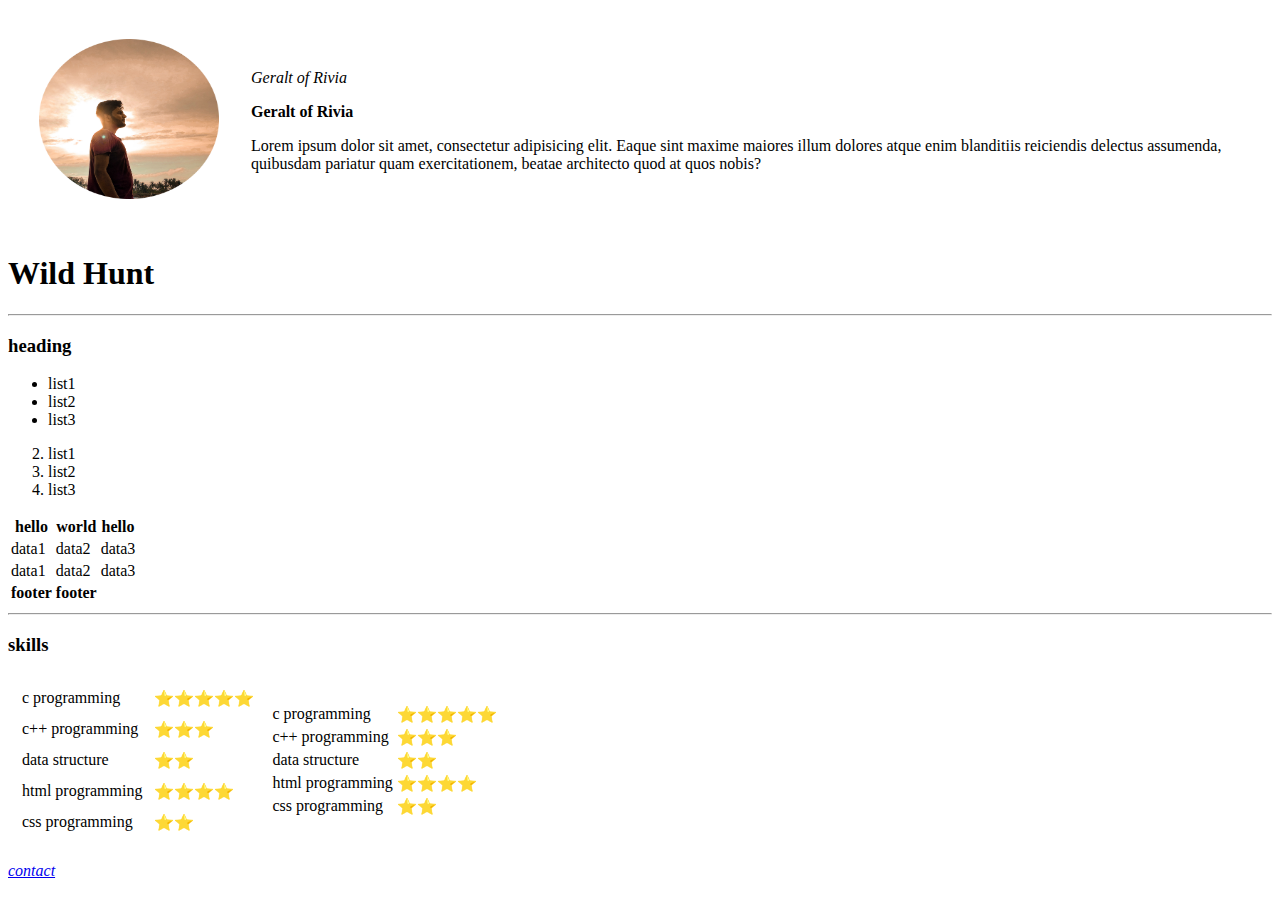
==== index.html @ 2148a447 "Add files via upload" ====
<!DOCTYPE html>
<html lang="en" dir="ltr">

<head>
  <meta charset="utf-8">
  <title>💚is in the air</title>
</head>

<body>
  <table cellspacing="30">
    <tr>
      <td><img src="circle-cropped.png" height="160" width="180"></td>
      <td><p><i>Geralt of Rivia</i></p>
      <p><strong>Geralt of Rivia</strong></p>
      <p>Lorem ipsum dolor sit amet, consectetur adipisicing elit. Eaque sint maxime
          maiores illum dolores atque enim blanditiis reiciendis delectus assumenda,
          quibusdam pariatur quam exercitationem, beatae architecto quod at quos nobis?</p></td>
    </tr>
  </table>

  <h1>Wild Hunt</h1>



      <hr>
      <h3>heading</h3>
      <ul>
      <li>list1</li>
      <li>list2</li>
      <li>list3</li>
      </ul>
      <ol start="2">
        <li>list1</li>
        <li>list2</li>
        <li>list3</li>
      </ol>
      <table>
        <thead>
          <th>hello</th>
          <th>world</th>
          <th>hello</th>
        </thead>
        <tbody>

        </tbody>
        <tfoot>
          <th>footer</th>
          <th>footer</th>
        </tfoot>
        <tr>
          <td>data1</td>
          <td>data2</td>
          <td>data3</td>
        </tr>
        <tr>
          <td>data1</td>
          <td>data2</td>
          <td>data3</td>
        </tr>
      </table>
      <hr>

      <h3>skills</h3>
      <table>
        <tr>
          <td>
            <table cellspacing="10">
              <tr>
                <td >c programming</td>
                <td>⭐⭐⭐⭐⭐</td>
              </tr>
              <tr>
                <td>c++ programming</td>
                <td>⭐⭐⭐</td>
              </tr>
              <tr>
                <td>data structure</td>
                <td>⭐⭐</td>
              </tr>
              <tr>
                <td>html programming</td>
                <td>⭐⭐⭐⭐</td>
              </tr>
              <tr>
                <td>css programming</td>
                <td>⭐⭐</td>
              </tr>
            </table>
          </td>
          <td>
            <table>
              <tr>
                <td >c programming</td>
                <td>⭐⭐⭐⭐⭐</td>
              </tr>
              <tr>
                <td>c++ programming</td>
                <td>⭐⭐⭐</td>
              </tr>
              <tr>
                <td>data structure</td>
                <td>⭐⭐</td>
              </tr>
              <tr>
                <td>html programming</td>
                <td>⭐⭐⭐⭐</td>
              </tr>
              <tr>
                <td>css programming</td>
                <td>⭐⭐</td>
              </tr>
            </table>
          </td>
        </tr>
      </table>

<p><em><a href="rivia.html">contact</a></a></a></em></p>
</body>

</html>
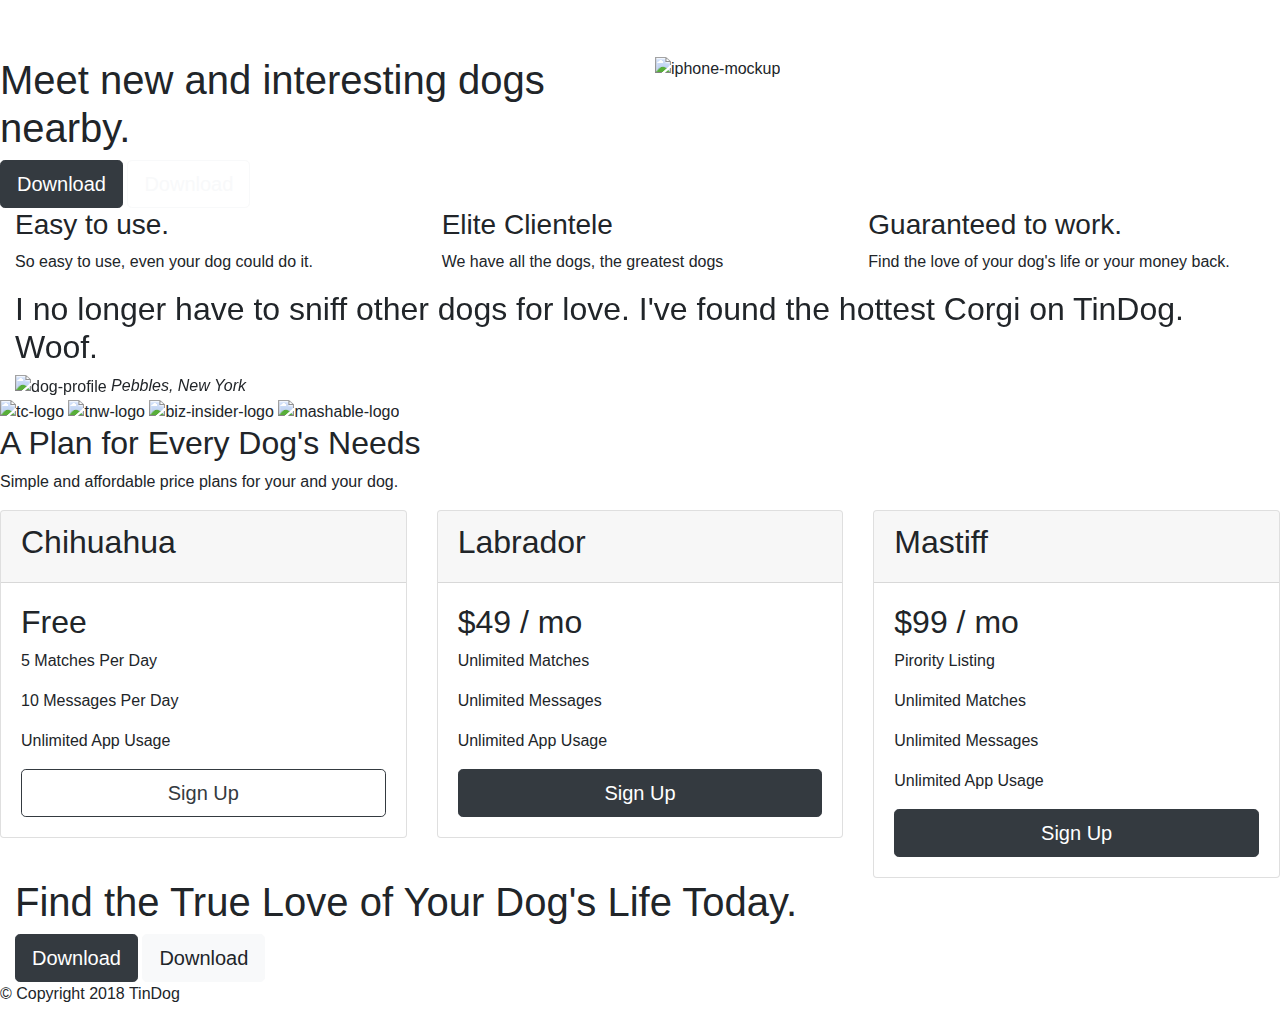
==== commit a12dd00e: "Add files via upload" ====
--- a/index.html
+++ b/index.html
@@ -1,120 +1,227 @@
 <!DOCTYPE html>
-<html lang="en" dir="ltr">
+<html>
 
 <head>
   <meta charset="utf-8">
-  <title>💚is in the air</title>
+  <title>TinDog</title>
+  <!-- google fonts -->
+  <link href="https://fonts.googleapis.com/css2?family=Montserrat:wght@900&family=Ubuntu:ital@1&display=swap" rel="stylesheet">
+   <!-- CSS stylesheet -->
+  <link rel="stylesheet" href="https://maxcdn.bootstrapcdn.com/bootstrap/4.0.0/css/bootstrap.min.css" integrity="sha384-Gn5384xqQ1aoWXA+058RXPxPg6fy4IWvTNh0E263XmFcJlSAwiGgFAW/dAiS6JXm" crossorigin="anonymous">
+  <link rel="stylesheet" href="css/styles.css">
+    <!-- font awesome -->
+    <script src="https://kit.fontawesome.com/dae1f2ab1e.js" crossorigin="anonymous"></script>
+  <!-- bootstrap script -->
+  <script src="https://code.jquery.com/jquery-3.2.1.slim.min.js" integrity="sha384-KJ3o2DKtIkvYIK3UENzmM7KCkRr/rE9/Qpg6aAZGJwFDMVNA/GpGFF93hXpG5KkN" crossorigin="anonymous"></script>
+  <script src="https://cdnjs.cloudflare.com/ajax/libs/popper.js/1.12.9/umd/popper.min.js" integrity="sha384-ApNbgh9B+Y1QKtv3Rn7W3mgPxhU9K/ScQsAP7hUibX39j7fakFPskvXusvfa0b4Q" crossorigin="anonymous"></script>
+  <script src="https://maxcdn.bootstrapcdn.com/bootstrap/4.0.0/js/bootstrap.min.js" integrity="sha384-JZR6Spejh4U02d8jOt6vLEHfe/JQGiRRSQQxSfFWpi1MquVdAyjUar5+76PVCmYl" crossorigin="anonymous"></script>
 </head>
 
 <body>
-  <table cellspacing="30">
-    <tr>
-      <td><img src="circle-cropped.png" height="160" width="180"></td>
-      <td><p><i>Geralt of Rivia</i></p>
-      <p><strong>Geralt of Rivia</strong></p>
-      <p>Lorem ipsum dolor sit amet, consectetur adipisicing elit. Eaque sint maxime
-          maiores illum dolores atque enim blanditiis reiciendis delectus assumenda,
-          quibusdam pariatur quam exercitationem, beatae architecto quod at quos nobis?</p></td>
-    </tr>
-  </table>
-
-  <h1>Wild Hunt</h1>
-
-
-
-      <hr>
-      <h3>heading</h3>
-      <ul>
-      <li>list1</li>
-      <li>list2</li>
-      <li>list3</li>
-      </ul>
-      <ol start="2">
-        <li>list1</li>
-        <li>list2</li>
-        <li>list3</li>
-      </ol>
-      <table>
-        <thead>
-          <th>hello</th>
-          <th>world</th>
-          <th>hello</th>
-        </thead>
-        <tbody>
-
-        </tbody>
-        <tfoot>
-          <th>footer</th>
-          <th>footer</th>
-        </tfoot>
-        <tr>
-          <td>data1</td>
-          <td>data2</td>
-          <td>data3</td>
-        </tr>
-        <tr>
-          <td>data1</td>
-          <td>data2</td>
-          <td>data3</td>
-        </tr>
-      </table>
-      <hr>
-
-      <h3>skills</h3>
-      <table>
-        <tr>
-          <td>
-            <table cellspacing="10">
-              <tr>
-                <td >c programming</td>
-                <td>⭐⭐⭐⭐⭐</td>
-              </tr>
-              <tr>
-                <td>c++ programming</td>
-                <td>⭐⭐⭐</td>
-              </tr>
-              <tr>
-                <td>data structure</td>
-                <td>⭐⭐</td>
-              </tr>
-              <tr>
-                <td>html programming</td>
-                <td>⭐⭐⭐⭐</td>
-              </tr>
-              <tr>
-                <td>css programming</td>
-                <td>⭐⭐</td>
-              </tr>
-            </table>
-          </td>
-          <td>
-            <table>
-              <tr>
-                <td >c programming</td>
-                <td>⭐⭐⭐⭐⭐</td>
-              </tr>
-              <tr>
-                <td>c++ programming</td>
-                <td>⭐⭐⭐</td>
-              </tr>
-              <tr>
-                <td>data structure</td>
-                <td>⭐⭐</td>
-              </tr>
-              <tr>
-                <td>html programming</td>
-                <td>⭐⭐⭐⭐</td>
-              </tr>
-              <tr>
-                <td>css programming</td>
-                <td>⭐⭐</td>
-              </tr>
-            </table>
-          </td>
-        </tr>
-      </table>
-
-<p><em><a href="rivia.html">contact</a></a></a></em></p>
+
+  <section class="colored-section" id="title">
+
+      <!-- Nav Bar -->
+      <nav class="navbar navbar-expand-lg navbar-dark">
+        <a class="navbar-brand" href="">Tindog</a>
+        <button class="navbar-toggler" type="button" data-toggle="collapse" data-target="#navbarSupportedContent" aria-controls="navbarSupportedContent" aria-expanded="false" aria-label="Toggle navigation">
+          <span class="navbar-toggler-icon"></span>
+        </button>
+        <div class="collapse navbar-collapse" id="navbarSupportedContent">
+          <ul class="navbar-nav ml-auto">
+            <li class="nav-item">
+              <a class="nav-link" href="#footer">Contact</a>
+            </li>
+            <li class="nav-item">
+              <a class="nav-link" href="#pricing">Pricing</a>
+            </li>
+            <li class="nav-item">
+              <a class="nav-link" href="#features">features</a>
+            </li>
+            <li class="nav-item">
+              <a class="nav-link" href="#cta">download</a>
+            </li>
+          </ul>
+        </div>
+      </nav>
+
+
+
+      <!-- Title -->
+
+      <div class="row">
+
+        <div class="col-lg-6">
+          <h1 class="big-heading">Meet new and interesting dogs nearby.</h1>
+          <button type="button" class="btn btn-dark btn-lg download-button"><i class="fab fa-apple"></i> Download</button>
+          <button type="button" class="btn btn-outline-light btn-lg download-button"><i class="fab fa-google-play"></i> Download</button>
+        </div>
+
+        <div class="col-lg-6">
+          <img class="title-image"src="images/iphone6.png" alt="iphone-mockup">
+        </div>
+
+      </div>
+  </section>
+
+
+  <!-- Features -->
+
+  <section class="white-section" id="features">
+   <div class="container-fluid">
+    <div class="row">
+      <div class="feature-box col-lg-4 ">
+        <i class="icon fas fa-check-circle fa-4x"></i>
+    <h3 class="feature-title">Easy to use.</h3>
+    <p>So easy to use, even your dog could do it.</p>
+    </div>
+    <div class="feature-box col-lg-4">
+      <i class="icon fas fa-bullseye fa-4x"></i>
+    <h3 class="feature-title">Elite Clientele</h3>
+    <p>We have all the dogs, the greatest dogs</p>
+    </div>
+    <div class="feature-box col-lg-4 ">
+      <i class="icon fas fa-heart fa-4x"></i>
+    <h3 class="feature-title"> Guaranteed to work.</h3>
+    <p>Find the love of your dog's life or your money back.</p>
+    </div>
+    </div>
+    </div>
+  </section>
+
+
+  <!-- Testimonials -->
+
+  <section class="colored-section" id="testimonials">
+    <div id="testimonial-carousel" class="carousel slide" data-ride="false">
+      <ol class="carousel-indicators">
+    <li data-target="#testimonial-carousel" data-slide-to="0" class="active"></li>
+    <li data-target="#testimonial-carousel" data-slide-to="1"></li>
+    <li data-target="#testimonial-carousel" data-slide-to="2"></li>
+  </ol>
+ <div class="carousel-inner">
+   <div class="carousel-item active container-fluid">
+     <h2 class="testimonials-text">I no longer have to sniff other dogs for love. I've found the hottest Corgi on TinDog. Woof.</h2>
+     <img class="testimonial-image"src="images/dog-img.jpg" alt="dog-profile">
+     <em>Pebbles, New York</em>
+   </div>
+   <div class="carousel-item container-fluid">
+     <h2 class="testimonials-text">My dog used to be so lonely, but with TinDog's help, they've found the love of their life. I think.</h2>
+     <img class="testimonial-image" src="images/lady-img.jpg" alt="lady-profile">
+     <em>Beverly, Illinois</em>
+   </div>
+   <div class="carousel-item container-fluid">
+     <h2 class="testimonials-text">This is the 3rd slide of the carousel.they've found the love of their life. I think jbjbhjbhhbhbhbkj</h2>
+       <img class="testimonial-image" src="images/lady-img.jpg" alt="lady-profile">
+   </div>
+ </div>
+ <a class="carousel-control-prev" href="#testimonial-carousel" role="button" data-slide="prev">
+   <span class="carousel-control-prev-icon"></span>
+ </a>
+ <a class="carousel-control-next" href="#testimonial-carousel" role="button" data-slide="next">
+   <span class="carousel-control-next-icon"></span>
+ </a>
+</div>
+
+  </section>
+
+
+  <!-- Press -->
+
+  <section id="press">
+    <img class="press-logo"src="images/techcrunch.png" alt="tc-logo">
+    <img class="press-logo"src="images/tnw.png" alt="tnw-logo">
+    <img class="press-logo"src="images/bizinsider.png" alt="biz-insider-logo">
+    <img class="press-logo"src="images/mashable.png" alt="mashable-logo">
+
+  </section>
+
+
+  <!-- Pricing -->
+
+  <section class="white-section" id="pricing">
+
+    <h2 class="section-heading">A Plan for Every Dog's Needs</h2>
+    <p>Simple and affordable price plans for your and your dog.</p>
+
+    <div class="row">
+      <div class="pricing-column col-lg-4 col-md-6">
+        <div class="card">
+            <div class="card-header">
+              <h2>Chihuahua</h2>
+            </div>
+            <div class="card-body">
+              <h2 class="price-text">Free</h2>
+              <p>5 Matches Per Day</p>
+              <p>10 Messages Per Day</p>
+              <p>Unlimited App Usage</p>
+              <button type="button" class="btn btn-lg btn-outline-dark btn-block">Sign Up</button>
+            </div>
+        </div>
+      </div>
+
+    <div class="pricing-column col-lg-4 col-md-6">
+      <div class="card">
+          <div class="card-header">
+               <h2>Labrador</h2>
+          </div>
+          <div class="card-body">
+            <h2 class="price-text">$49 / mo</h2>
+            <p>Unlimited Matches</p>
+            <p>Unlimited Messages</p>
+            <p>Unlimited App Usage</p>
+            <button type="button" class="btn btn-lg btn-dark btn-block">Sign Up</button>
+          </div>
+      </div>
+    </div>
+     <div class="pricing-column col-lg-4">
+       <div class="card">
+           <div class="card-header">
+                <h2>Mastiff</h2>
+           </div>
+           <div class="card-body">
+             <h2 class="price-text">$99 / mo</h2>
+             <p>Pirority Listing</p>
+             <p>Unlimited Matches</p>
+             <p>Unlimited Messages</p>
+             <p>Unlimited App Usage</p>
+             <button type="button" class="btn btn-lg btn-dark btn-block">Sign Up</button>
+           </div>
+       </div>
+     </div>
+
+  </div>
+
+  </section>
+
+  <!-- Call to Action -->
+
+  <section class="colored-section" id="cta">
+      <div class="container-fluid">
+
+      <h1 class="big-heading">Find the True Love of Your Dog's Life Today.</h1>
+      <button type="button" class="btn btn-dark btn-lg download-button"><i class="fab fa-apple"></i> Download</button>
+      <button type="button" class="btn btn-light btn-lg download-button"><i class="fab fa-google-play"></i> Download</button>
+
+     </div>
+  </section>
+
+  <!-- Footer -->
+
+  <footer class="white-section"id="footer">
+
+
+        <i class="footer-icon fab fa-twitter"></i>
+        <i class="footer-icon fab fa-facebook-f"></i>
+        <i class="footer-icon fab fa-instagram"></i>
+        <i class="footer-icon fas fa-envelope"></i>
+
+        <p class="footer-content">© Copyright 2018 TinDog</p>
+
+
+  </footer>
+
+
 </body>
 
 </html>
